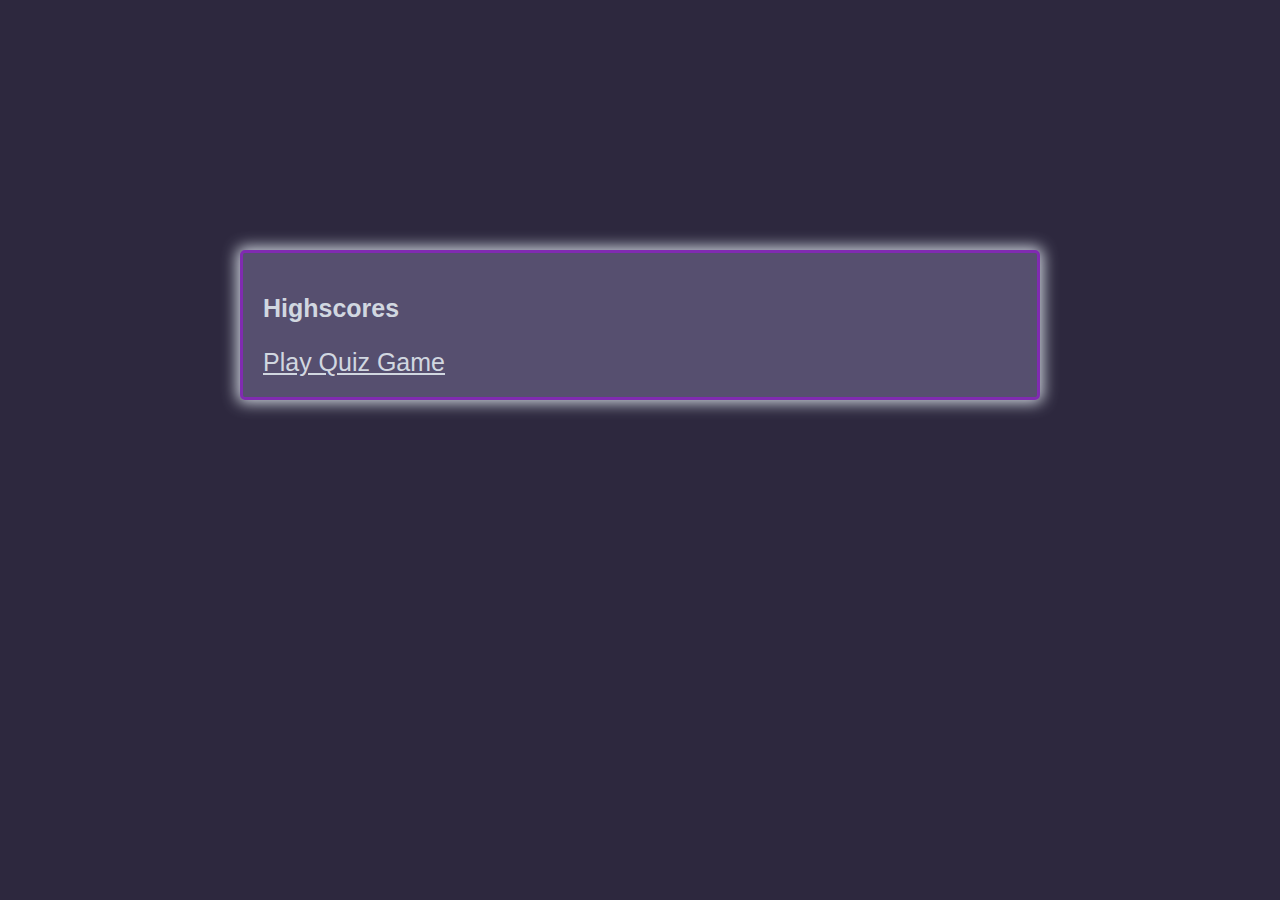
==== high-scores.html @ 954b2f54 "yay highscores saved" ====
<!DOCTYPE html>
<html lang="en">
<head>
    <meta charset="UTF-8">
    <meta name="viewport" content="width=device-width, initial-scale=1.0">
    <title>High Scores</title>
    <link rel="stylesheet" href="./assets/css/style.css">
</head>
<body>
    <div class="container">
        <div id="qAndA-container">
            <h2 id="Highscores">Highscores</h2>
                <ul id="userScores">

                </ul>
                <a href="./index.html">Play Quiz Game</a>
        </div>
    </div>

    <script src=assets/js/hsscript.js></script>    
</body>
</html>
---- assets/css/style.css ----
:root {
    --primary-color: #802bb1;
    --secondary-color: #2d283e;
    --tertiary-color: #d1d7e0;
    --red-wrong: #c80004;
    --green-right: #00887A;
}

* {
    box-sizing: border-box;
    font-family: Arial, Helvetica, sans-serif;
    font-size: 25px;
}

.hidden {
    display: none;
}

body {
    padding: 0;
    margin-top: 250px;
    display: flex;
    justify-content: center;
    align-items: center;
    background-color: var(--secondary-color);
    color: var(--tertiary-color); 
}

body.wrong {
    background-color: var(--red-wrong);
}

body.right {
    background-color: var(--green-right);
}

.container {
    width: 800px;
    max-width: 80%;
    background-color: #564f6f;
    border-radius: 5px;
    border: solid var(--primary-color) 3px;
    padding: 20px;
    box-shadow: 0 0 15px 3px;
}

.start-button, .again, .submit-btn {
    display: flex;
    justify-content: center;
}

#answers {
    display: grid;
    grid-template-columns: repeat(2, auto);
    grid-gap: 12px;
    margin: 25px 0;
}

.button {
    background-color: var(--secondary-color);
    border: solid 1px var(--primary-color);
    color: var(--tertiary-color);
    text-align: center;
    border-radius: 10px;
}

.button:hover {
    border-width: 5px;
}

#startQuiz-btn {
    font-size: 25px;
}


header {
    margin-top:2px;
}

a {
    margin: auto;
    color: var(--tertiary-color);
}
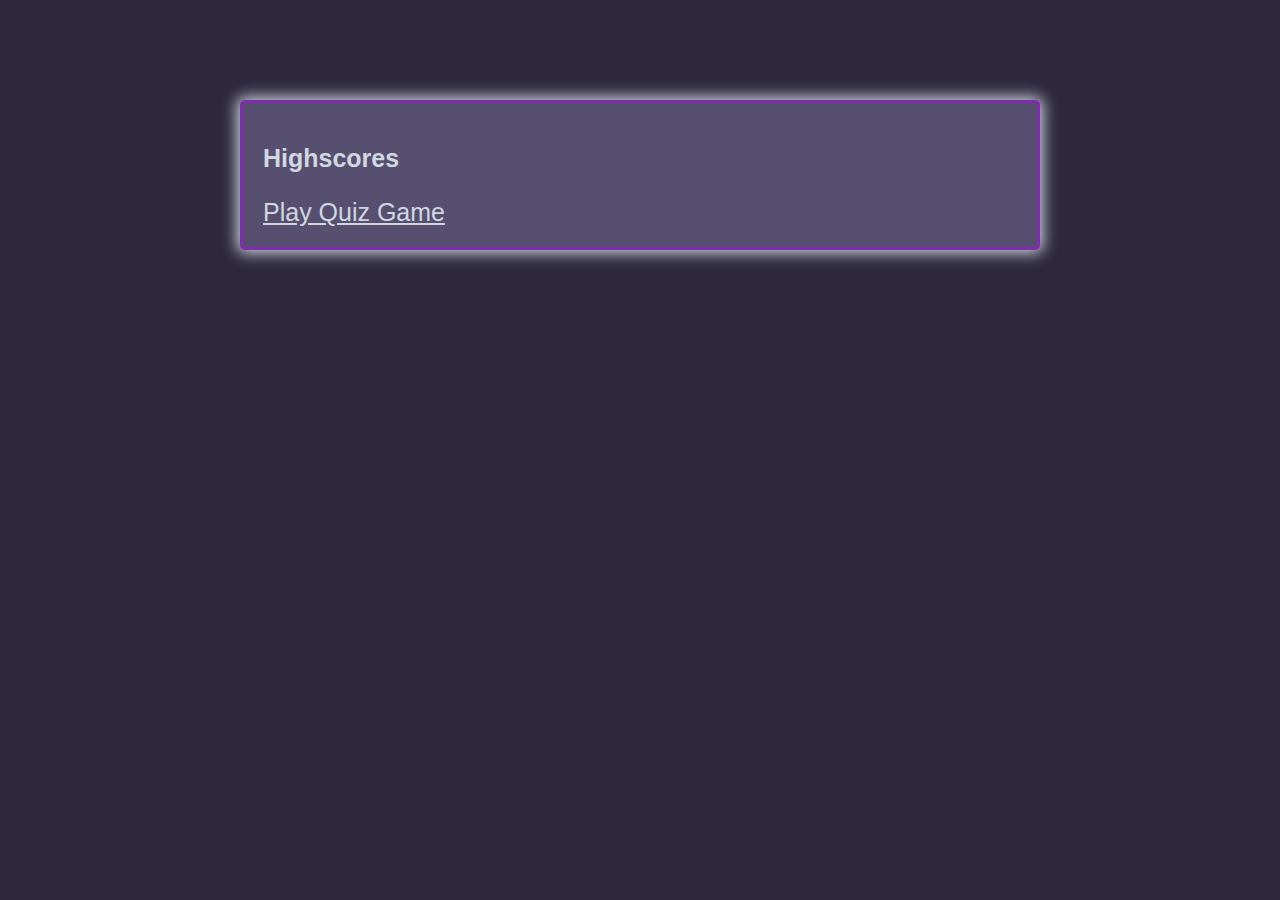
==== commit f26d66b2: "css styling" ====
--- a/high-scores.html
+++ b/high-scores.html
@@ -7,7 +7,7 @@
     <link rel="stylesheet" href="./assets/css/style.css">
 </head>
 <body>
-    <div class="container">
+    <div class="container" id="score-container">
         <div id="qAndA-container">
             <h2 id="Highscores">Highscores</h2>
                 <ul id="userScores">
--- a/assets/css/style.css
+++ b/assets/css/style.css
@@ -18,10 +18,6 @@
 
 body {
     padding: 0;
-    margin-top: 250px;
-    display: flex;
-    justify-content: center;
-    align-items: center;
     background-color: var(--secondary-color);
     color: var(--tertiary-color); 
 }
@@ -42,6 +38,8 @@
     border: solid var(--primary-color) 3px;
     padding: 20px;
     box-shadow: 0 0 15px 3px;
+    margin: auto;
+    margin-top:100px;
 }
 
 .start-button, .again, .submit-btn {
@@ -74,10 +72,10 @@
 
 
 header {
-    margin-top:2px;
+    display: flex;
+    justify-content: space-between;
 }
 
 a {
-    margin: auto;
     color: var(--tertiary-color);
-}+}
